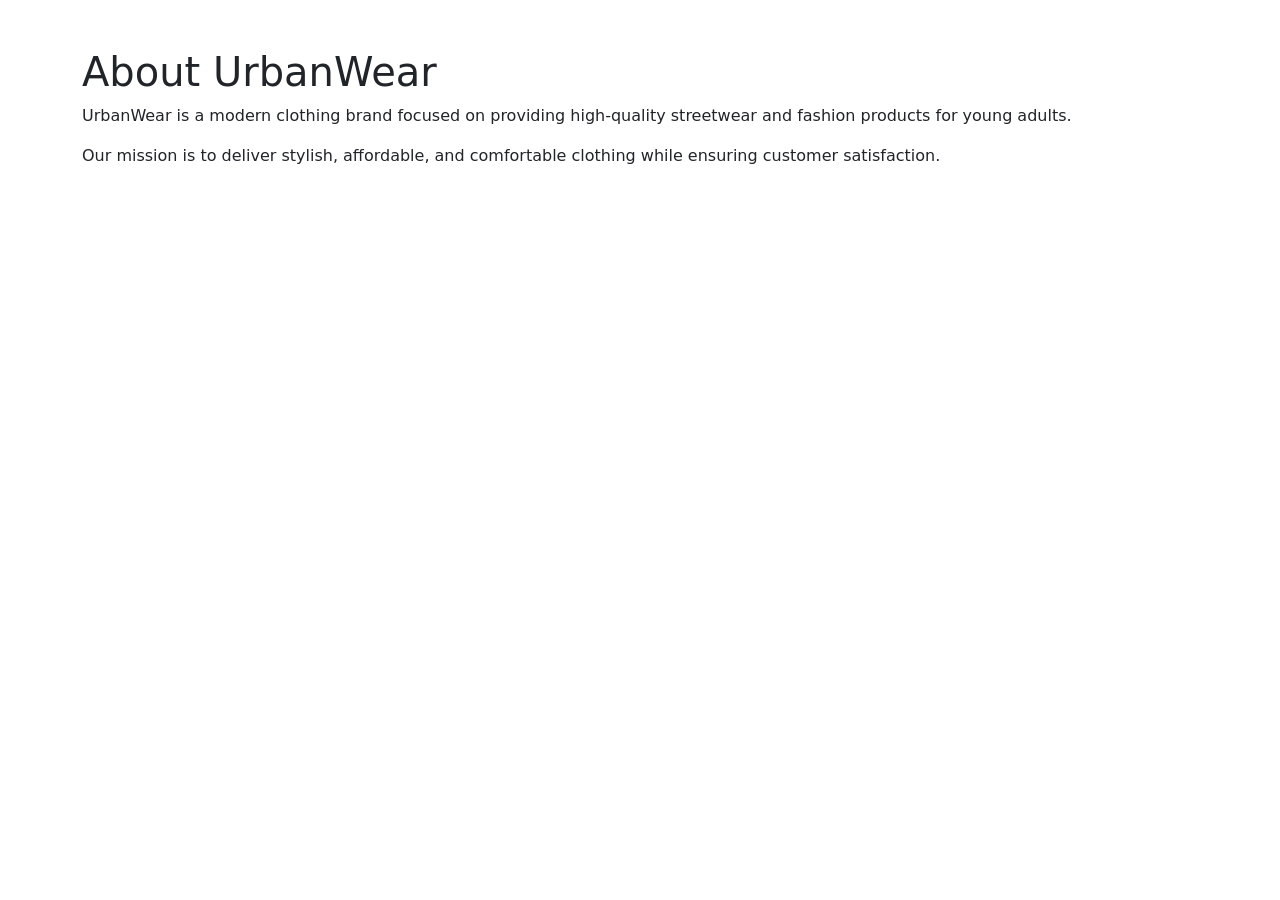
==== about.html @ ab409855 "Added navigation and improved styling" ====
<!DOCTYPE html>
<html>
<head>
    <title>About Us</title>
    <link href="https://cdn.jsdelivr.net/npm/bootstrap@5.3.7/dist/css/bootstrap.min.css" rel="stylesheet">
</head>
<body>

<div class="container mt-5">
    <h1>About UrbanWear</h1>

    <p>
        UrbanWear is a modern clothing brand focused on providing
        high-quality streetwear and fashion products for young adults.
    </p>

    <p>
        Our mission is to deliver stylish, affordable, and comfortable
        clothing while ensuring customer satisfaction.
    </p>
</div>

</body>
</html>
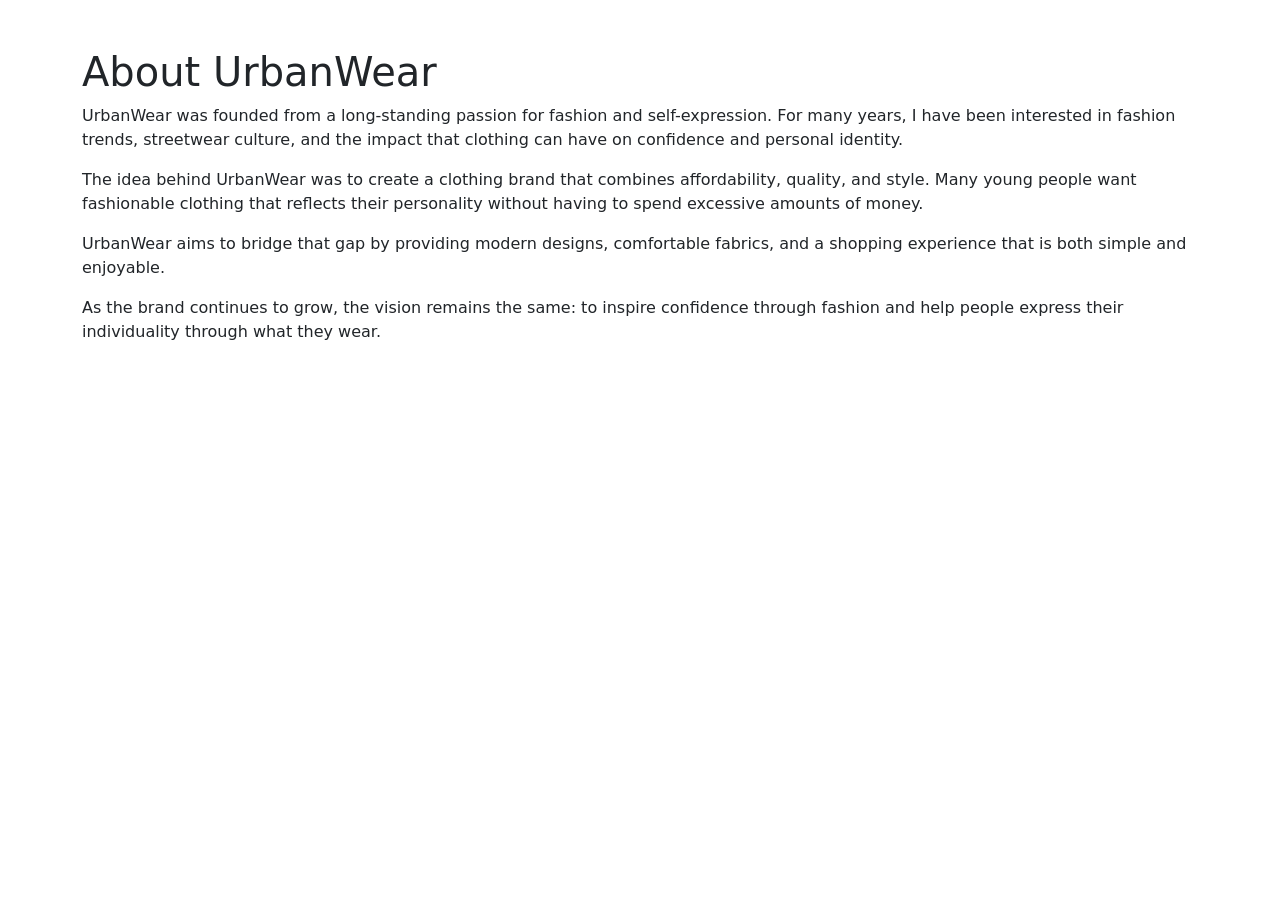
==== commit b32e9458: "Update About page content" ====
--- a/about.html
+++ b/about.html
@@ -9,15 +9,31 @@
 <div class="container mt-5">
     <h1>About UrbanWear</h1>
 
-    <p>
-        UrbanWear is a modern clothing brand focused on providing
-        high-quality streetwear and fashion products for young adults.
-    </p>
+<p>
+UrbanWear was founded from a long-standing passion for fashion
+and self-expression. For many years, I have been interested in
+fashion trends, streetwear culture, and the impact that clothing
+can have on confidence and personal identity.
+</p>
 
-    <p>
-        Our mission is to deliver stylish, affordable, and comfortable
-        clothing while ensuring customer satisfaction.
-    </p>
+<p>
+The idea behind UrbanWear was to create a clothing brand that
+combines affordability, quality, and style. Many young people
+want fashionable clothing that reflects their personality without
+having to spend excessive amounts of money.
+</p>
+
+<p>
+UrbanWear aims to bridge that gap by providing modern designs,
+comfortable fabrics, and a shopping experience that is both
+simple and enjoyable.
+</p>
+
+<p>
+As the brand continues to grow, the vision remains the same:
+to inspire confidence through fashion and help people express
+their individuality through what they wear.
+</p>
 </div>
 
 </body>
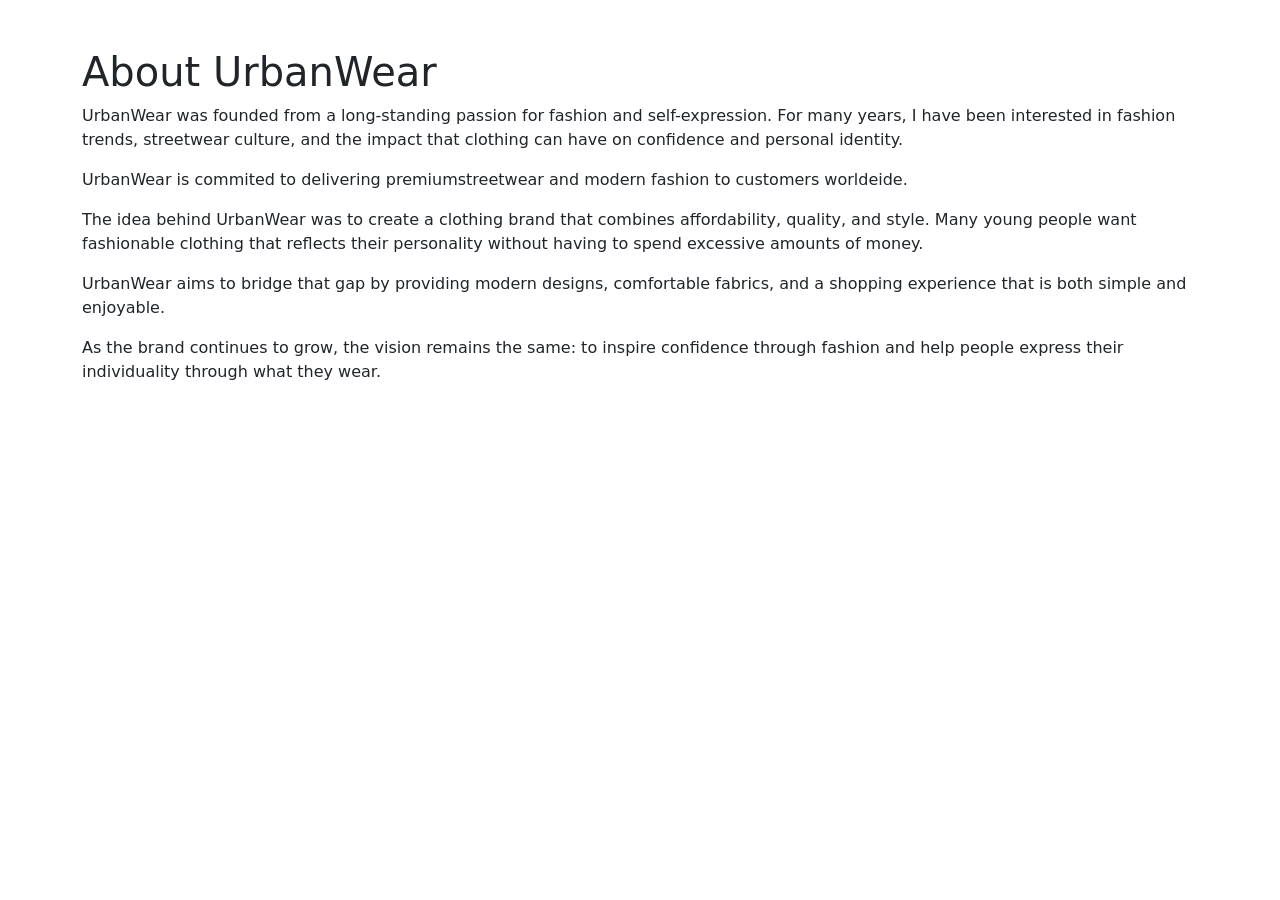
==== commit 9f0389a7: "Update Blog page content" ====
--- a/about.html
+++ b/about.html
@@ -15,7 +15,7 @@
 fashion trends, streetwear culture, and the impact that clothing
 can have on confidence and personal identity.
 </p>
-
+UrbanWear is commited to delivering premiumstreetwear and modern fashion to customers worldeide.</p>
 <p>
 The idea behind UrbanWear was to create a clothing brand that
 combines affordability, quality, and style. Many young people
